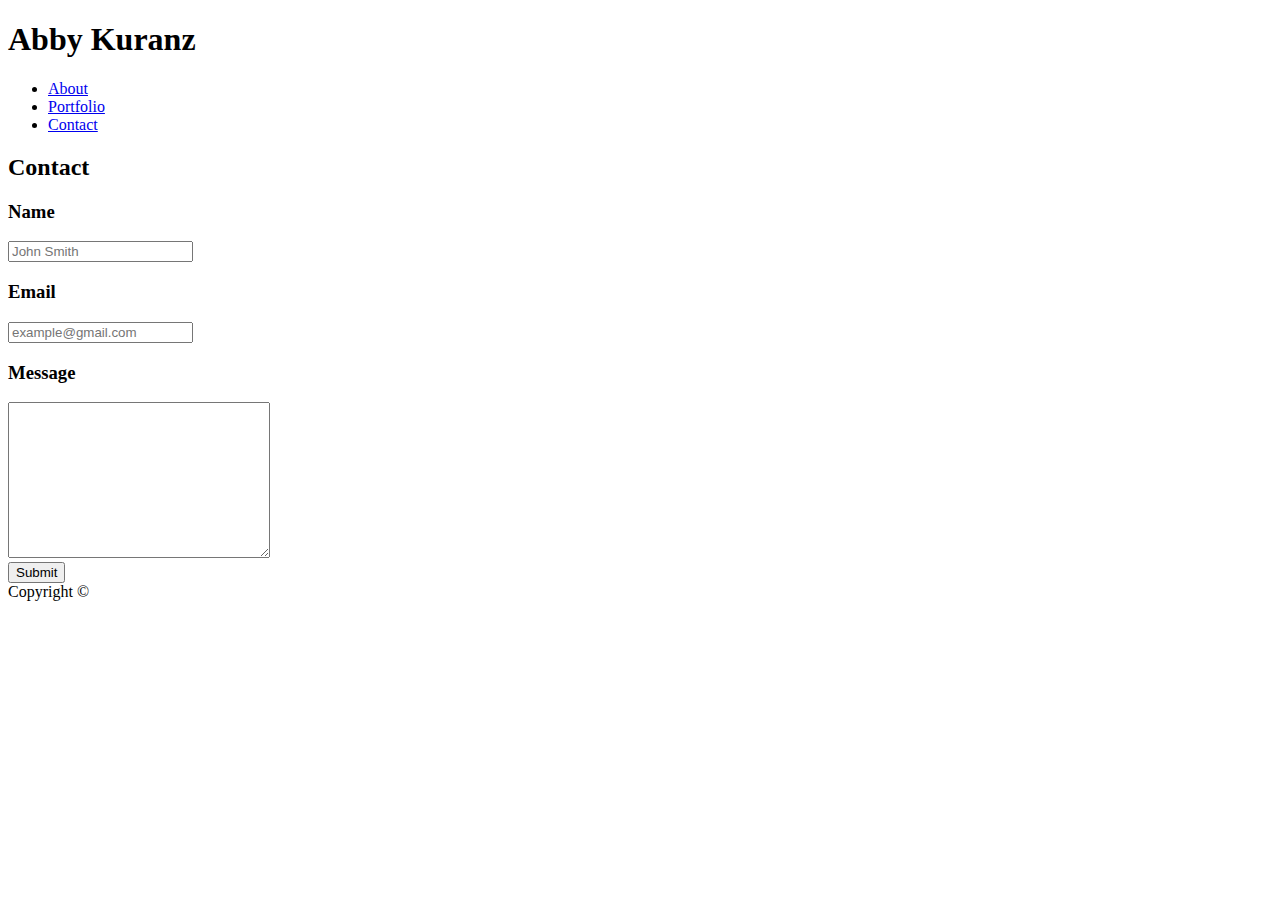
==== contact.html @ 52684ed8 "first draft full porfolio" ====
<!DOCTYPE html>
<html lang="en-us">

<head>
    <meta charset="UTF-8">
    <title>Abby Kuranz Portfolio</title>
    <link rel="stylesheet" type="text/css" href="assets/css/style.css">
</head>

<body>
    <!--HeaderNav-->
    <div class="logoNav">        
        <div id="logo">
            <h1>Abby Kuranz</h1>
        </div>         
        <div id="navigation">
            <ul>
                    <li><a href="index.html">About</a></li>
                    <li><a href="portfolio.html">Portfolio</a></li>
                    <li><a href="contact.html">Contact</a></li>
            </ul>
        </div>
    </div>
    
    <!--Main Content-->
    <div class="main-container">
            <div class="main-content">
                <h2>Contact</h2>
    
                <form class="contactForm">
                    <h3>Name</h3>
                        <input type="text" name="fullName" placeholder="John Smith"><br/>
                
                    <h3>Email</h3>
                        <input type="text" name="email" placeholder="example@gmail.com"><br/>
                    
                    <h3>Message</h3>
                        <textarea name="message" rows="10" cols="30"></textarea>
                
                    <br/>
                
                    <button type="button" onclick="alert('Thanks for sending me your message!')">Submit</button>
                 
                </form>

            </div>
        </div>   

    <!--Footer Content-->
   <footer class="clearfix">Copyright &copy;</footer>

</body>

</html>
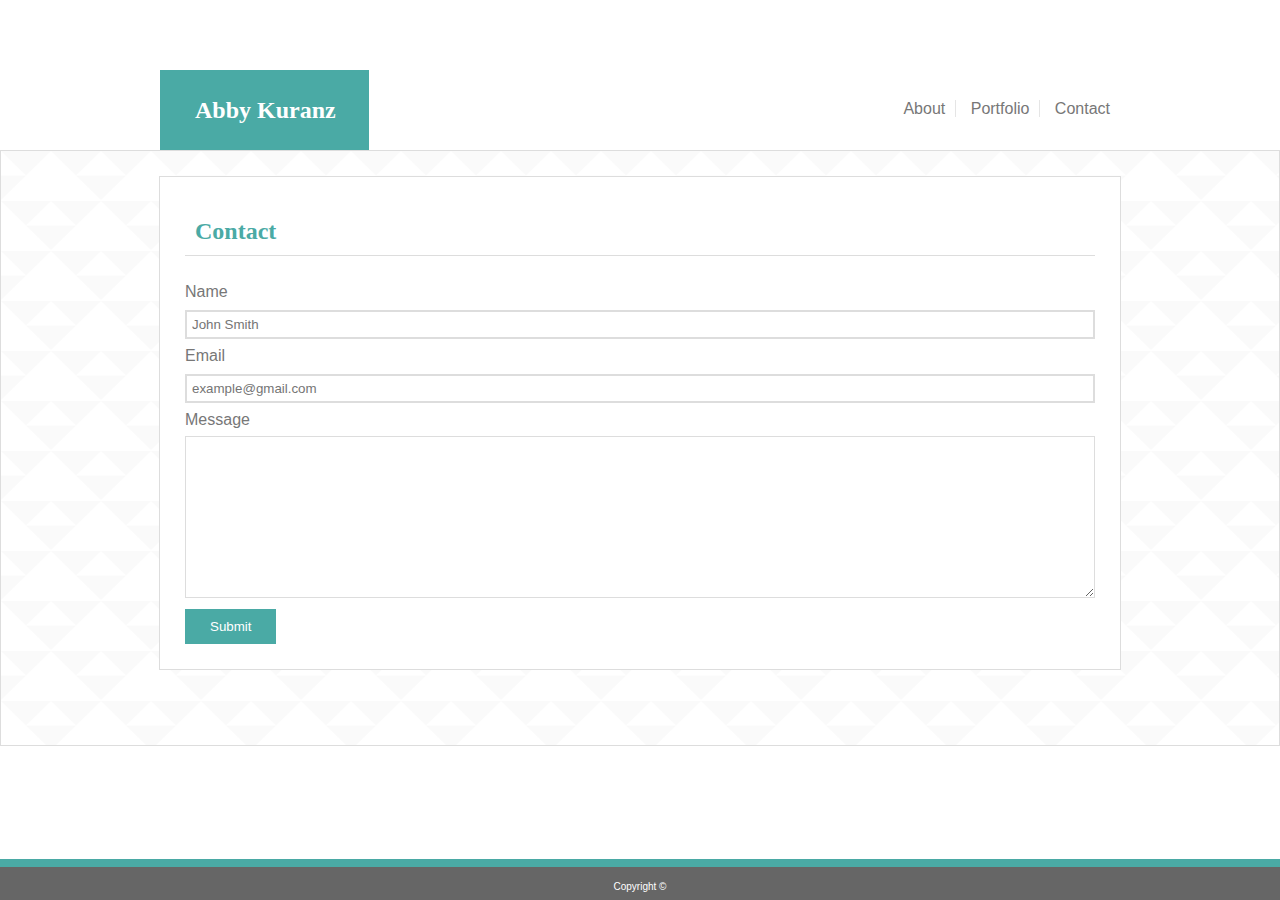
==== commit 267b7855: "Fixed css relational link" ====
--- a/contact.html
+++ b/contact.html
@@ -4,7 +4,7 @@
 <head>
     <meta charset="UTF-8">
     <title>Abby Kuranz Portfolio</title>
-    <link rel="stylesheet" type="text/css" href="assets/css/style.css">
+    <link rel="stylesheet" type="text/css" href="Assets/css/style.css">
 </head>
 
 <body>
--- a/Assets/css/style.css
+++ b/Assets/css/style.css
@@ -0,0 +1,172 @@
+/*Abby Kuranz Portfolio*/
+
+body{
+    color: #777;
+    height: 100%;
+    margin: auto;
+    line-height: 2;
+    background-color: #fff;
+    font-family: 'Arial', 'Helvetica Neue', Helvetica, sans-serif;
+}
+
+h1 {
+    color: #fff;
+    font-size: 24px;
+    font-family: 'Georgia', Times, 'Times New Roman', serif;
+    padding: 0px 10px 0px 10px;
+}
+
+h2 {
+    color: #4aaaa5;
+    font-size: 24px;
+    font-family: 'Georgia', Times, 'Times New Roman', serif;
+    padding: 10px 10px 0px 10px;
+    border-bottom: 1.5px solid #ddd;
+}
+
+h3{
+    color: #777777;
+    font-weight: normal;
+    font-size: 16px;
+    margin-block-start: 0;
+    margin-block-end: 0;
+}
+
+h4 {
+    color: #fff;
+    font-size: 16px;
+    font-family: 'Georgia', Times, 'Times New Roman', serif;
+    margin: 0;
+    padding 0;
+}
+
+.logoNav{
+    position: relative;
+    height: 150px;
+    width: 960px;
+    margin: auto;
+    background-color: #fff;
+}
+
+#logo{
+    background: #4aaaa5;
+    text-align: center;
+    float: left;
+    position: absolute;
+    bottom:0;
+    padding: 0px 23px 0px 25px;
+}
+
+#navigation{
+    float: right;
+    position: absolute;
+    bottom: 0;
+    right: 0;
+    padding: 0px 0px 25px 0px;
+}
+
+ul {
+    list-style-type: none;
+    margin: 0;
+    padding: 0;
+  }
+
+li {
+    text-align: center;
+    border-right: 1px solid #77777730;
+    display: inline;
+    padding: 0px 10px 0px 10px;
+}
+
+li:last-child {
+    border-right: none;
+    padding-right: none;
+}
+
+
+li a {
+    text-decoration: none;
+    color: #777;
+    font-size: 16px;
+}
+
+.clearfix ::after {
+    content: "";
+    display: block;
+    clear: both;
+}
+
+.main-container{
+    border: 1px solid #dddddd;
+    margin: auto;
+    background-image: url(../Images/triangle-mosaic.png);
+    padding: 0px 0px 50px 0px;
+ }
+
+.main-content{
+    width: 910px;
+    margin: 25px auto;
+    padding: 0px 25px 25px 25px;
+    background-color: #fff;
+    border: 1px solid #ddd;
+ }
+
+.headshot{ 
+    float: left;
+    padding: 0px 25px 0px 0px; 
+}
+
+table{
+    width: 100%;
+}
+
+col {
+    display: table-column; 
+}
+
+td {
+    width: 33.3%;
+    padding: 0;
+    margin: 0;
+}
+
+.gameLabel{
+    color: #fff;
+    background-color: #4aaaa5;
+    text-align: center;
+    padding: 10px 0px 10px 0px;
+    width: 250px;
+    position: relative;
+    bottom: 75px;
+}
+
+input,
+textarea {
+    width: 100%;
+    border-color: #ddd;
+    padding: 5px;
+    box-sizing: border-box;
+    border-style: solid;
+    color: #777;
+}
+
+button{
+    color: #fff;
+    background-color: #4aaaa5; 
+    padding: 10px 25px 10px 25px;
+    border: 0;
+}
+
+footer{
+    background: #4aaaa5;
+    position: fixed;
+    bottom: 0;
+    left: 0;
+    width: 100%;
+    background: #666;
+    border-top: 8px solid #4aaaa5;
+    text-align: center;
+    color: #fff; 
+    font-size: 10px;
+    padding: 10px 0px 3px 0px;
+}
